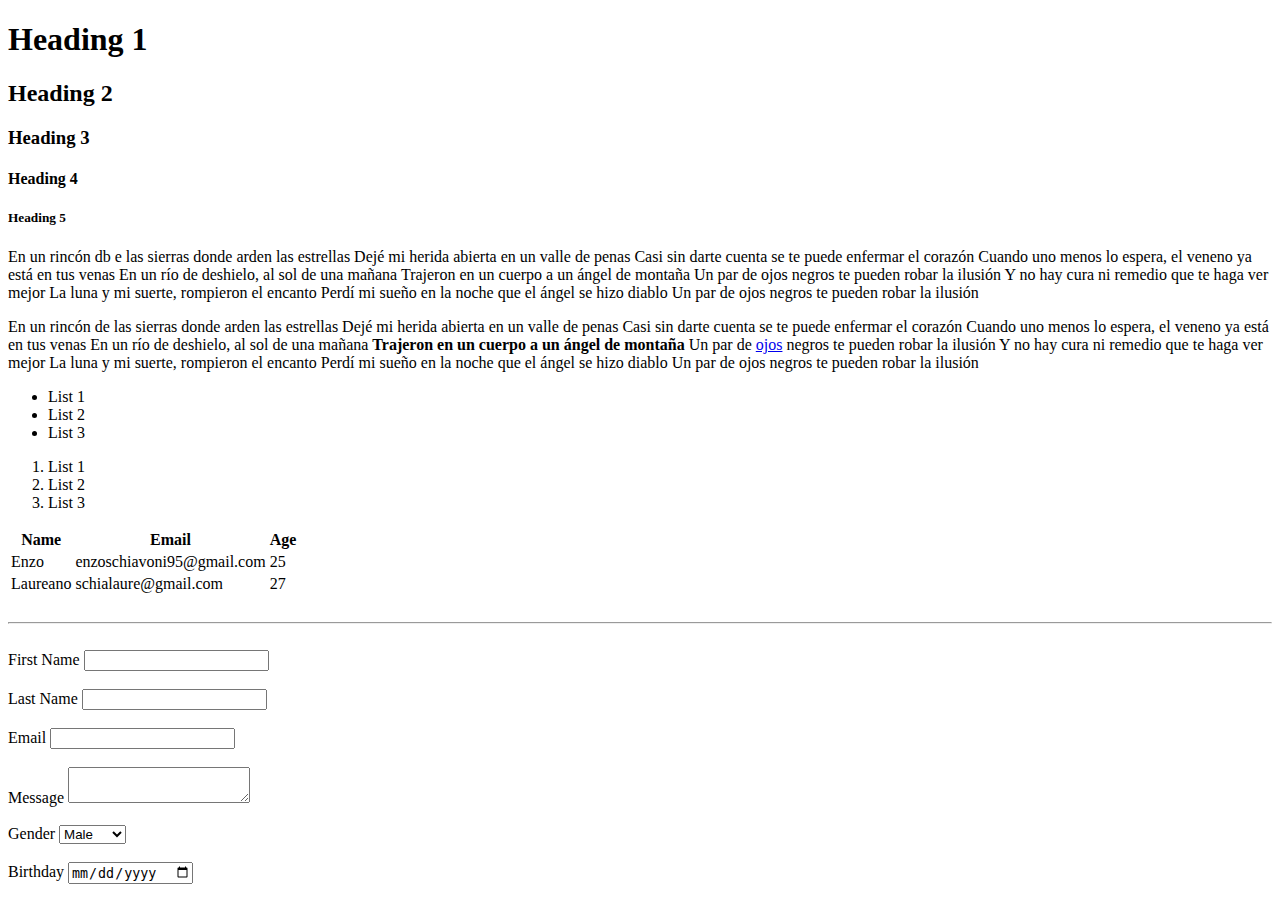
==== index.html @ ed92e89f "feat: initial commit" ====
<!DOCTYPE html>
<html>
    <head>
        <title>Web design</title>
    </head>
    <body>
        <h1>Heading 1</h1>
        <h2>Heading 2</h2>
        <h3>Heading 3</h3>
        <h4>Heading 4</h4>
        <h5>Heading 5</h5>

        <p>
            En un rincón db e las sierras donde arden las estrellas
            Dejé mi herida abierta en un valle de penas
            Casi sin darte cuenta se te puede enfermar el corazón
            Cuando uno menos lo espera, el veneno ya está en tus venas
            En un río de deshielo, al sol de una mañana
            Trajeron en un cuerpo a un ángel de montaña
            Un par de ojos negros te pueden robar la ilusión
            Y no hay cura ni remedio que te haga ver mejor
            La luna y mi suerte, rompieron el encanto
            Perdí mi sueño en la noche que el ángel se hizo diablo
            Un par de ojos negros te pueden robar la ilusión
        </p>

        <p>
            En un rincón de las sierras donde arden las estrellas
            Dejé mi herida abierta en un valle de penas
            Casi sin darte cuenta se te puede enfermar el corazón
            Cuando uno menos lo espera, el veneno ya está en tus venas
            En un río de deshielo, al sol de una mañana
            <strong> Trajeron en un cuerpo a un ángel de montaña</strong>
            Un par de <a href="https://es.wiktionary.org/wiki/ojo" target="_blank">ojos</a> negros te pueden robar la ilusión
            Y no hay cura ni remedio que te haga ver mejor
            La luna y mi suerte, rompieron el encanto
            Perdí mi sueño en la noche que el ángel se hizo diablo
            Un par de ojos negros te pueden robar la ilusión
        </p>
        <ul>
            <li> List 1</li>
            <li> List 2</li>
            <li> List 3</li>
        </ul>

        <ol>
            <li> List 1</li>
            <li> List 2</li>
            <li> List 3</li>
        </ol>

        <table>
            <thead>
                <tr>
                    <th>Name</th>
                    <th>Email</th>
                    <th>Age</th>
                </tr>
            </thead>
            <tbody>
                <tr>
                    <td>Enzo</td>
                    <td>enzoschiavoni95@gmail.com</td>
                    <td>25</td>
                </tr>
                <tr>
                    <td>Laureano</td>
                    <td>schialaure@gmail.com</td>
                    <td>27</td>
                </tr>
            </tbody>
        </table>
        <br>
        <hr>
        <br>
        <form action="process.php" method="POST">
            <div>
                <label>First Name</label>
                <input type="text" name="first_name">
            </div>
            <br>
            <div>
                <label>Last Name</label>
                <input type="text" name="last_name">
            </div>
            <br>
            <div>
                <label>Email</label>
                <input type="email" name="email">
            </div>
            <br>
            <div>
                <label>Message</label>
                <textarea name="message"></textarea>
            </div>
            <br>
            <div>
                <label>Gender</label>
                <select name="gender">
                    <option value="Male">Male</option>
                    <option value="female">Female</option>
                    <option value="Other">Other</option>
                </select>
            </div>
            <br>
            <div>
                <label>Birthday</label>
                <input type="date">
                
            </div>

        </form>



    </body>
</html>
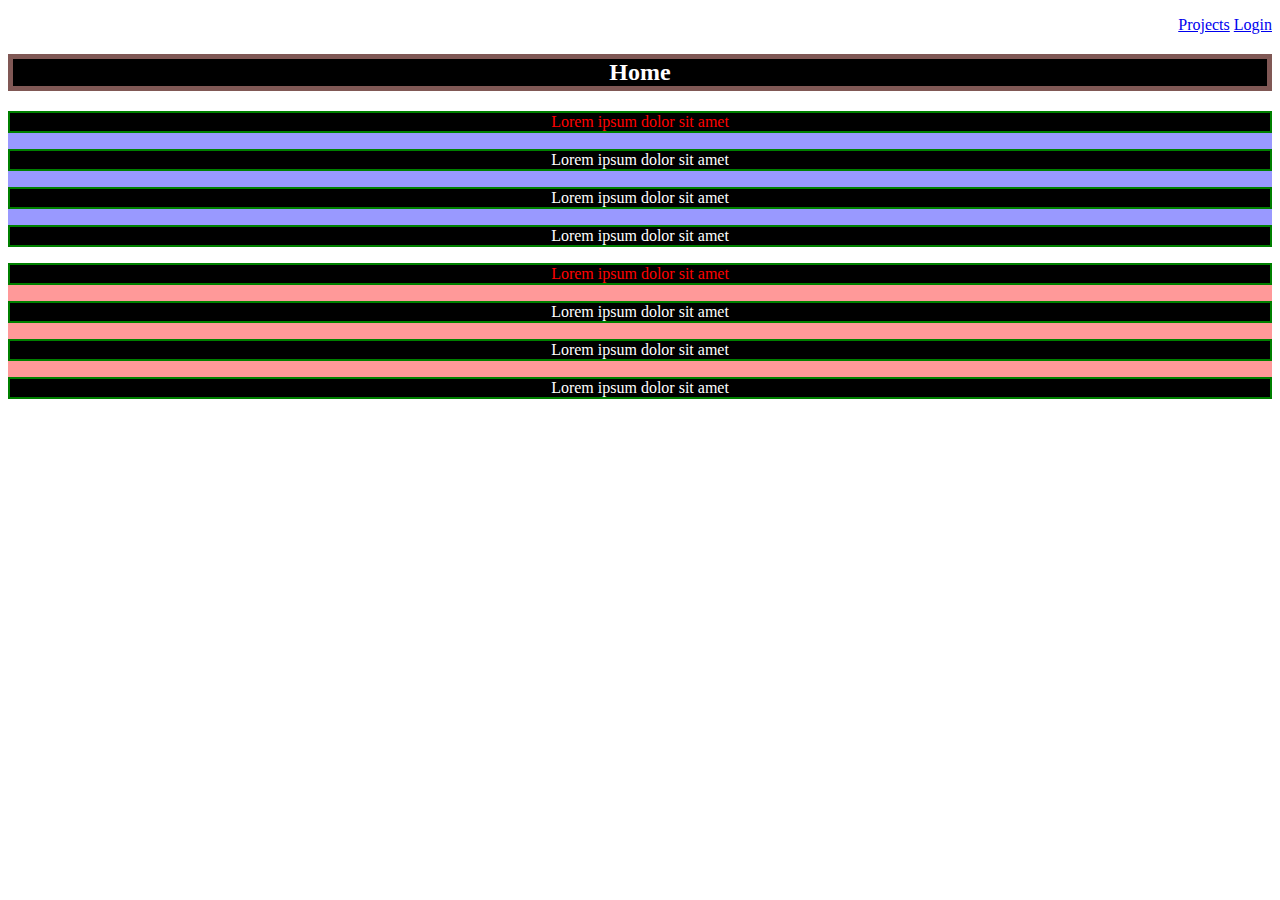
==== commit 0c4c33c0: "feat: implement basic form" ====
--- a/index.html
+++ b/index.html
@@ -1,117 +1,36 @@
 <!DOCTYPE html>
 <html>
-    <head>
-        <title>Web design</title>
-    </head>
-    <body>
-        <h1>Heading 1</h1>
-        <h2>Heading 2</h2>
-        <h3>Heading 3</h3>
-        <h4>Heading 4</h4>
-        <h5>Heading 5</h5>
+  <head>
+    <!--The head has information about what the page needs-->
+    <title>My first website!</title>
 
-        <p>
-            En un rincón db e las sierras donde arden las estrellas
-            Dejé mi herida abierta en un valle de penas
-            Casi sin darte cuenta se te puede enfermar el corazón
-            Cuando uno menos lo espera, el veneno ya está en tus venas
-            En un río de deshielo, al sol de una mañana
-            Trajeron en un cuerpo a un ángel de montaña
-            Un par de ojos negros te pueden robar la ilusión
-            Y no hay cura ni remedio que te haga ver mejor
-            La luna y mi suerte, rompieron el encanto
-            Perdí mi sueño en la noche que el ángel se hizo diablo
-            Un par de ojos negros te pueden robar la ilusión
-        </p>
-
-        <p>
-            En un rincón de las sierras donde arden las estrellas
-            Dejé mi herida abierta en un valle de penas
-            Casi sin darte cuenta se te puede enfermar el corazón
-            Cuando uno menos lo espera, el veneno ya está en tus venas
-            En un río de deshielo, al sol de una mañana
-            <strong> Trajeron en un cuerpo a un ángel de montaña</strong>
-            Un par de <a href="https://es.wiktionary.org/wiki/ojo" target="_blank">ojos</a> negros te pueden robar la ilusión
-            Y no hay cura ni remedio que te haga ver mejor
-            La luna y mi suerte, rompieron el encanto
-            Perdí mi sueño en la noche que el ángel se hizo diablo
-            Un par de ojos negros te pueden robar la ilusión
-        </p>
+    <!--The link tab allows us to link the html file to the CSS file -->
+    <link rel="stylesheet" type="text/css" href="styles.css" />
+  </head>
+  <body>
+    <header>
+      <nav>
         <ul>
-            <li> List 1</li>
-            <li> List 2</li>
-            <li> List 3</li>
+          <li>Home</li>
+          <li><a href="projects.html">Projects</a></li>
+          <li><a href="login.html">Login</a></li>
         </ul>
-
-        <ol>
-            <li> List 1</li>
-            <li> List 2</li>
-            <li> List 3</li>
-        </ol>
-
-        <table>
-            <thead>
-                <tr>
-                    <th>Name</th>
-                    <th>Email</th>
-                    <th>Age</th>
-                </tr>
-            </thead>
-            <tbody>
-                <tr>
-                    <td>Enzo</td>
-                    <td>enzoschiavoni95@gmail.com</td>
-                    <td>25</td>
-                </tr>
-                <tr>
-                    <td>Laureano</td>
-                    <td>schialaure@gmail.com</td>
-                    <td>27</td>
-                </tr>
-            </tbody>
-        </table>
-        <br>
-        <hr>
-        <br>
-        <form action="process.php" method="POST">
-            <div>
-                <label>First Name</label>
-                <input type="text" name="first_name">
-            </div>
-            <br>
-            <div>
-                <label>Last Name</label>
-                <input type="text" name="last_name">
-            </div>
-            <br>
-            <div>
-                <label>Email</label>
-                <input type="email" name="email">
-            </div>
-            <br>
-            <div>
-                <label>Message</label>
-                <textarea name="message"></textarea>
-            </div>
-            <br>
-            <div>
-                <label>Gender</label>
-                <select name="gender">
-                    <option value="Male">Male</option>
-                    <option value="female">Female</option>
-                    <option value="Other">Other</option>
-                </select>
-            </div>
-            <br>
-            <div>
-                <label>Birthday</label>
-                <input type="date">
-                
-            </div>
-
-        </form>
-
-
-
-    </body>
-</html>+      </nav>
+    </header>
+    <section>
+      <h2>Home</h2>
+      <div id="div1">
+        <p class="webtext active">Lorem ipsum dolor sit amet</p>
+        <p class="webtext">Lorem ipsum dolor sit amet</p>
+        <p class="webtext">Lorem ipsum dolor sit amet</p>
+        <p class="webtext">Lorem ipsum dolor sit amet</p>
+      </div>
+      <div id="div2">
+        <p class="webtext active">Lorem ipsum dolor sit amet</p>
+        <p class="webtext">Lorem ipsum dolor sit amet</p>
+        <p class="webtext">Lorem ipsum dolor sit amet</p>
+        <p class="webtext">Lorem ipsum dolor sit amet</p>
+      </div>
+    </section>
+  </body>
+</html>
--- a/styles.css
+++ b/styles.css
@@ -0,0 +1,41 @@
+/* Cascading style sheet
+
+/*selector {
+    Property : value;
+}*/
+
+* {
+  text-align: right;
+}
+body {
+  background-image: url(wood.jpg);
+  background-size: cover;
+}
+
+h2,
+p {
+  color: white;
+  text-align: center;
+  border: 5px solid rgba(255, 176, 170, 0.5);
+  cursor: pointer;
+  background-color: rgb(0, 0, 0);
+}
+
+li {
+  color: white;
+  list-style: none;
+  display: inline-block;
+}
+
+.webtext {
+  border: 2px solid green;
+}
+.active {
+  color: red;
+}
+#div1 {
+  background: rgba(0, 0, 255, 0.4);
+}
+#div2 {
+  background: rgba(255, 0, 0, 0.4);
+}
